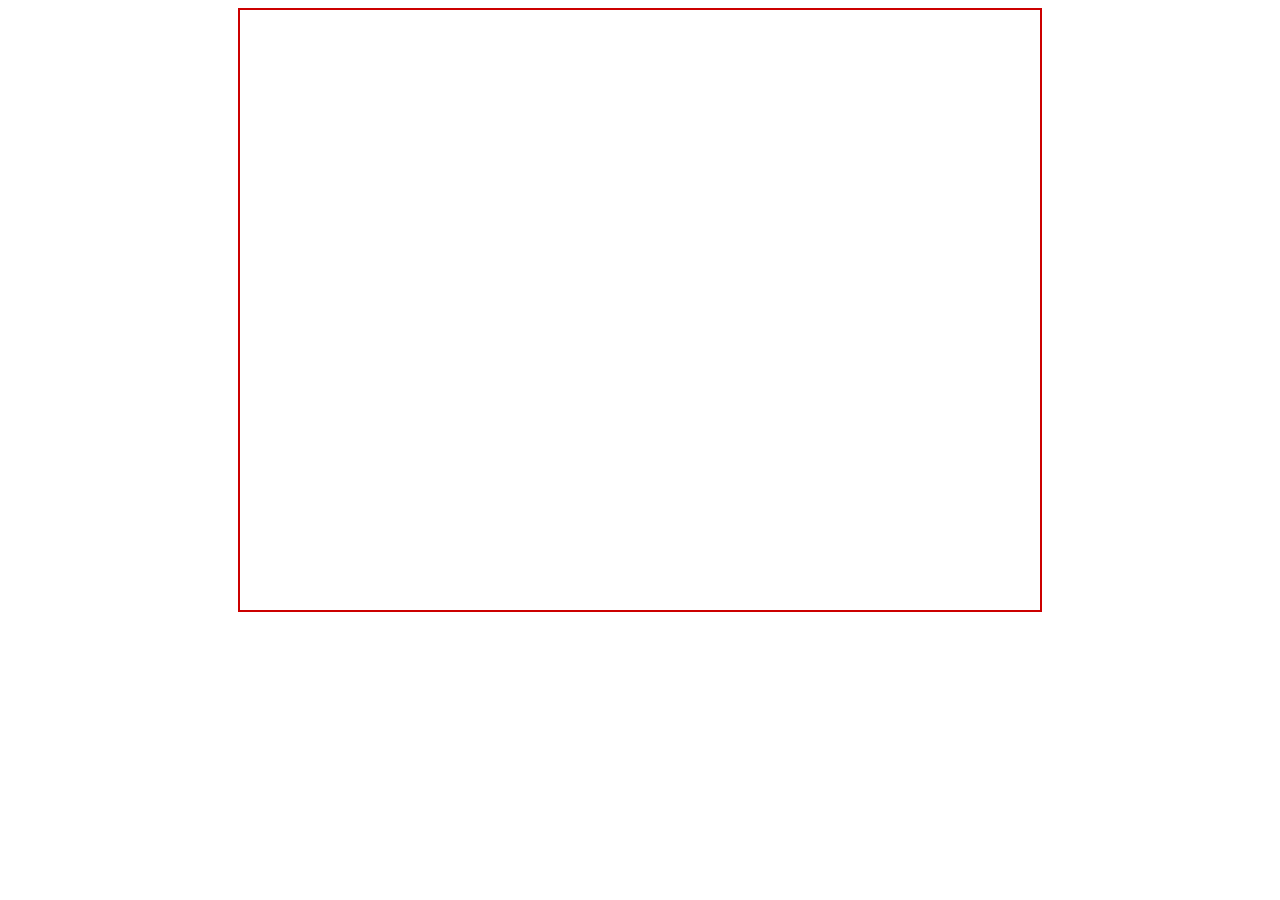
==== lesson3/move.html @ 97b6eec8 "Lesson 3. move" ====
<!doctype html>
<html>
<head>
    <meta charset="UTF-8">
    <title>Lesson 3. Move elements</title>
    <link rel="stylesheet" href="style.css">
</head>
<body>

<div id="block">
    <div id="kv"></div>

    <div class="kv" id="id1"></div>
    <div class="kv" id="id2"></div>
    <div class="kv" id="id3"></div>
    <div class="kv" id="id4"></div>
    <div class="kv" id="id5"></div>
</div>

<script src="move.js"></script>

</body>
</html>
---- lesson3/style.css ----
body {
  font-family: 'Helvetica Neue', 'Helvetica', sans-serif;
}

.socialmediaicons ul {
  margin: 0;
  padding: 0;
  list-style: none;
}

.socialmediaicons ul li {
  display: inline-block;
  margin-left: 5px;
}

.socialmediaicons ul li img {
  width: 30px;
  border-radius: 50%;
}

#block {
    width: 800px;
    height: 600px;
    border: 2px solid #cc0000;
    margin: 0 auto;
    position: relative;
}
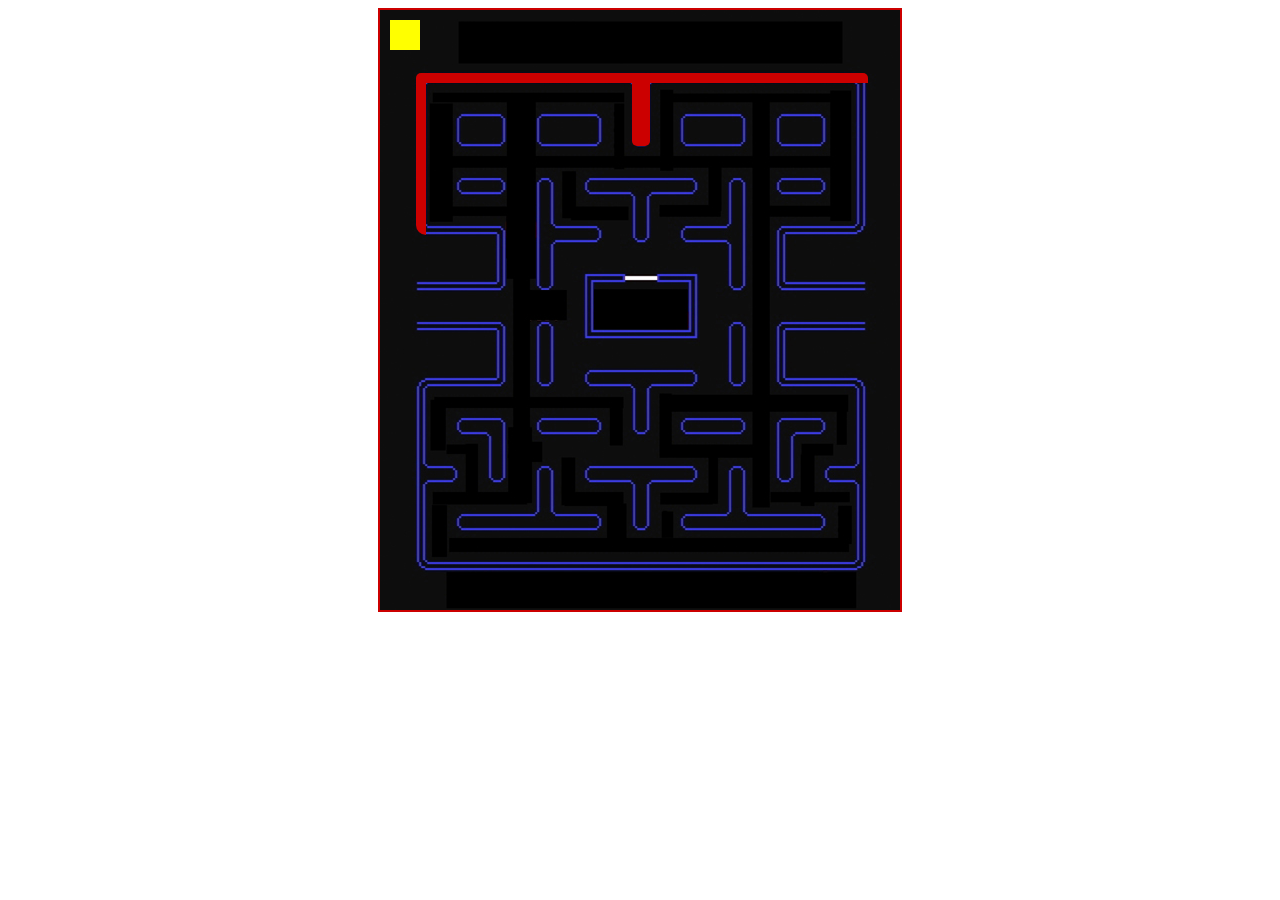
==== commit 836e8c92: "Lesson 3. Pacman field with css" ====
--- a/lesson3/move.html
+++ b/lesson3/move.html
@@ -7,17 +7,15 @@
 </head>
 <body>
 
-<div id="block">
-    <div id="kv"></div>
+<div id="matrix">
 
-    <div class="kv" id="id1"></div>
-    <div class="kv" id="id2"></div>
-    <div class="kv" id="id3"></div>
-    <div class="kv" id="id4"></div>
-    <div class="kv" id="id5"></div>
+    <div id="block1" class="block"></div>
+    <div id="block2" class="block"></div>
+    <div id="block3" class="block"></div>
+
 </div>
 
+<script src="game.js"></script>
 <script src="move.js"></script>
-
 </body>
 </html>--- a/lesson3/style.css
+++ b/lesson3/style.css
@@ -18,10 +18,54 @@
   border-radius: 50%;
 }
 
-#block {
-    width: 800px;
+#matrix {
+    width: 520px;
     height: 600px;
     border: 2px solid #cc0000;
     margin: 0 auto;
     position: relative;
+    background: url("images/pac-man/pacmanworld.jpg") no-repeat;
 }
+
+#player {
+    width: 30px;
+    height: 30px;
+    position: absolute;
+    top: 10px;
+    left: 10px;
+    background: yellow;
+}
+
+.block {
+    position: absolute;
+    top: 10px;
+    left: 10px;
+    width: 100px;
+    height: 20px;
+    background: #cc0000;
+}
+
+#block1 {
+    top: 63px;
+    left: 36px;
+    width: 452px;
+    height: 10px;
+    border-radius: 5px 5px 0 0;
+}
+
+#block2 {
+    top: 72px;
+    left: 252px;
+    width: 18px;
+    height: 64px;
+    border-radius: 0 0 5px 5px;
+}
+
+#block3 {
+    top: 72px;
+    left: 36px;
+    width: 10px;
+    height: 153px;
+    border-radius: 0 0 0 20px;
+}
+
